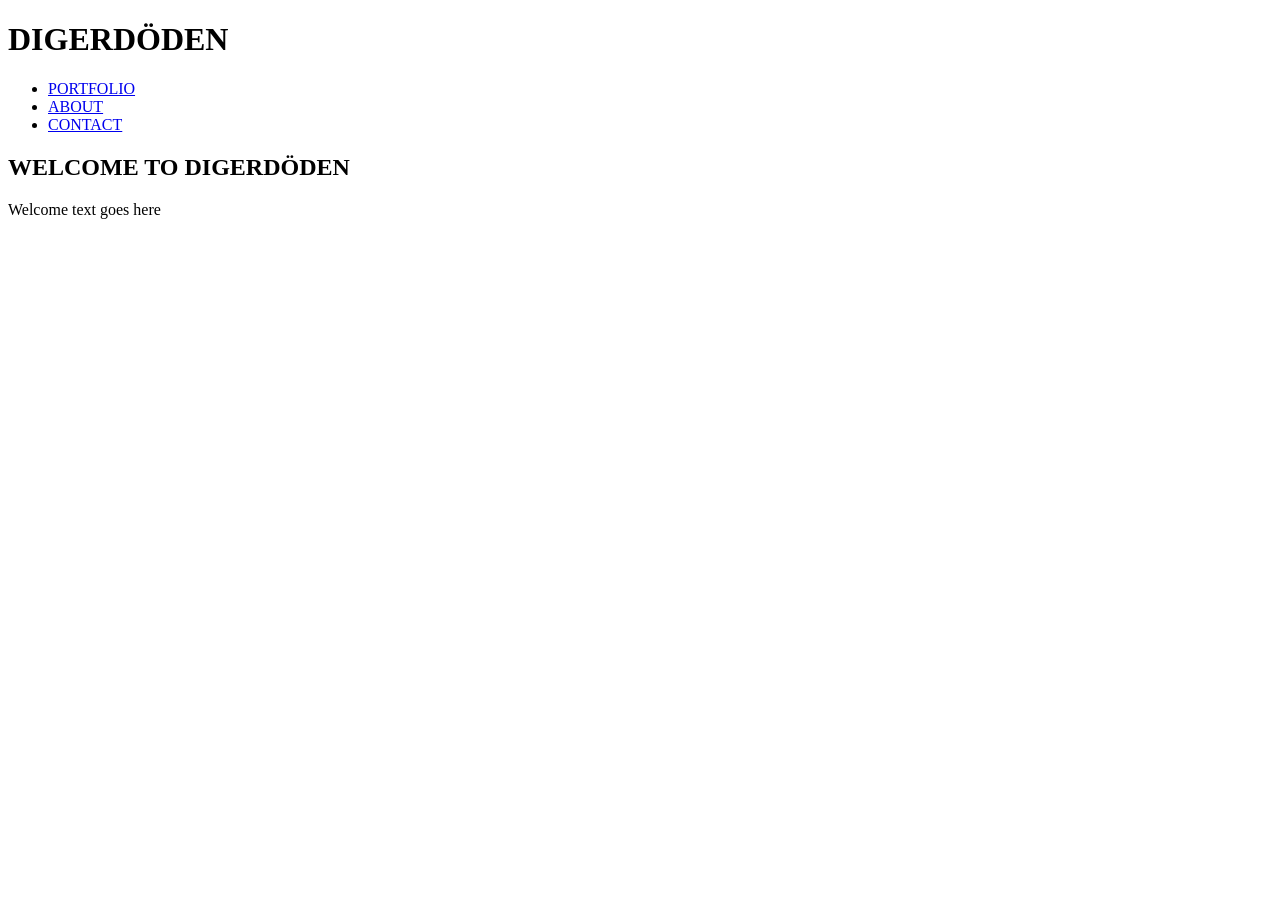
==== DIGERDÖDEN/index.html @ 64021724 "Add files via upload" ====
<!DOCTYPE html>
<html lang="en">
<head>
    <meta charset="UTF-8">
    <meta name="viewport" content="width=device-width, initial-scale=1.0">
    <title>Digerdöden.se</title>
    <link rel="stylesheet" href="styles.css">
</head>
<body class="b-ind">
    <header class="h-ind">
        <h1>DIGERDÖDEN</h1>
        <nav>
            <ul class="ul-ind">
                <li class="l-ind"><a class="a-ind" href="portfolio.html" target="_self">PORTFOLIO</a></li>
                <li class="l-ind"><a class="a-ind" href="about.html" target="_self">ABOUT</a></li>
                <li class="l-ind"><a class="a-ind" href="contact.html" target="_self">CONTACT</a></li>
            </ul>
        </nav>
    </header>
    <main class="m-ind">
        <section class="s-ind">
        <div class="box-ind">
            <h2 class="h2-ind">WELCOME TO DIGERDÖDEN</h2>
            <p class="p-ind">Welcome text goes here</p>
        </div>
        </section>
    </main>
</body>
</html>
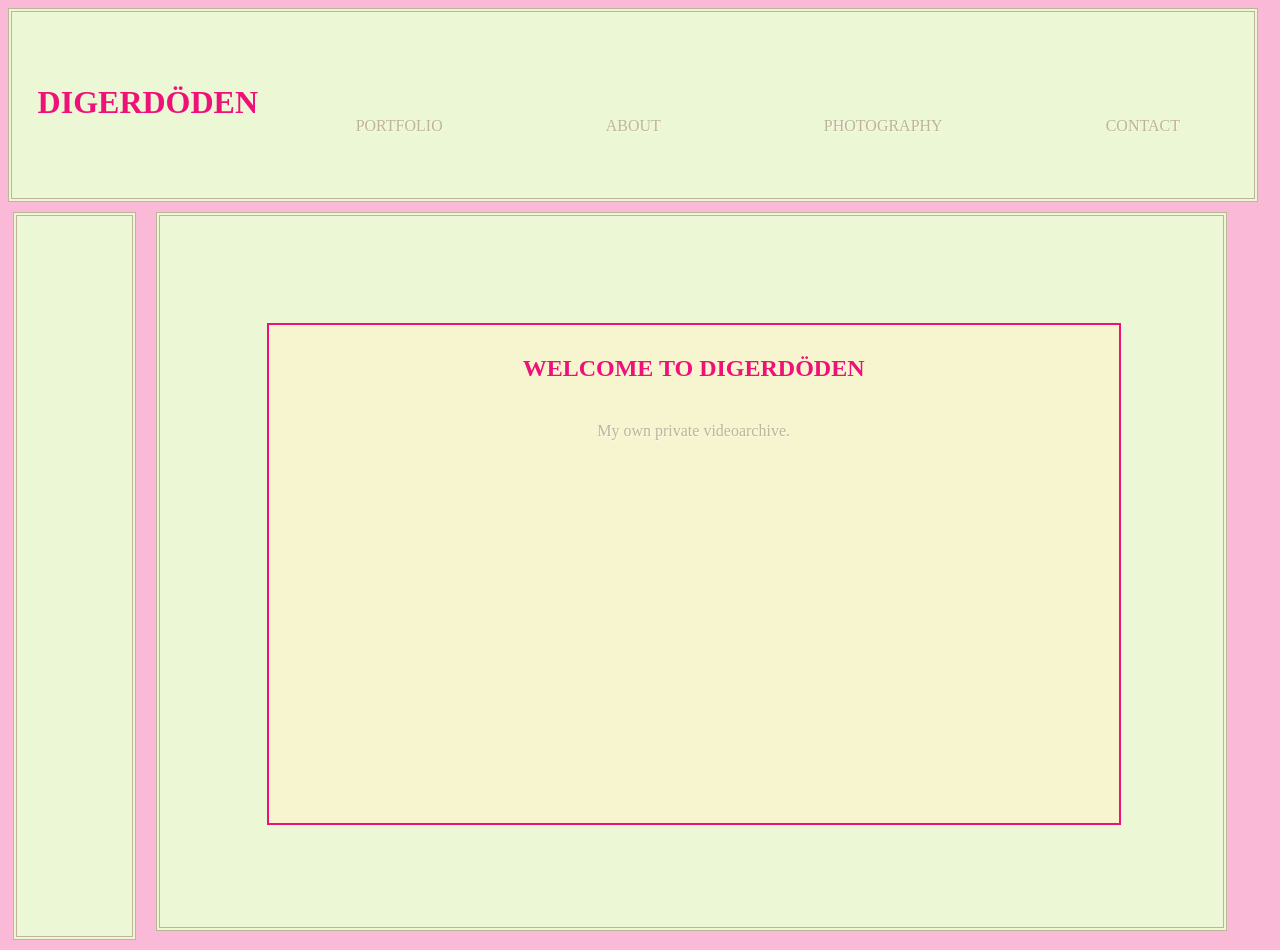
==== commit 3767c1b8: "Add files via upload" ====
--- a/DIGERDÖDEN/index.html
+++ b/DIGERDÖDEN/index.html
@@ -7,23 +7,26 @@
     <link rel="stylesheet" href="styles.css">
 </head>
 <body class="b-ind">
-    <header class="h-ind">
-        <h1>DIGERDÖDEN</h1>
+    <header class="hd-ind">
+        <h1 class="h1-ind">DIGERDÖDEN</h1>
         <nav>
             <ul class="ul-ind">
                 <li class="l-ind"><a class="a-ind" href="portfolio.html" target="_self">PORTFOLIO</a></li>
                 <li class="l-ind"><a class="a-ind" href="about.html" target="_self">ABOUT</a></li>
+                <li class="l-ind"><a class="a-ind" href="photography.html" target="_self">PHOTOGRAPHY</a></li>
                 <li class="l-ind"><a class="a-ind" href="contact.html" target="_self">CONTACT</a></li>
             </ul>
         </nav>
     </header>
     <main class="m-ind">
-        <section class="s-ind">
-        <div class="box-ind">
+        <div class="narrowBox-ind"></div>
+        <div class="bigBox-ind">
+            <section class="s-ind">
             <h2 class="h2-ind">WELCOME TO DIGERDÖDEN</h2>
-            <p class="p-ind">Welcome text goes here</p>
+            <p class="p-ind">My own private videoarchive.</p>
+            </section>
         </div>
-        </section>
+
     </main>
 </body>
 </html>
--- a/DIGERDÖDEN/styles.css
+++ b/DIGERDÖDEN/styles.css
@@ -0,0 +1,458 @@
+
+
+@font-face {
+    font-family: 'headingfont';
+    src:
+     url('/fonter/croissant-one/CroissantOne-Regular.ttf') format('truetype');
+    font-weight: normal;
+    font-style: normal;
+}
+@font-face{
+    font-family: 'textfont';
+    src: url('/fonter/play/Play-Regular.ttf') format('truetype');
+    font-weight: normal;
+    font-style: normal;
+}
+@font-face{
+    font-family: 'textfont-bold';
+    src: url('/fonter/play/Play-Bold.ttf') format('truetype');
+    font-weight: bold;
+    font-style: normal;
+}
+
+
+
+body {
+    width: 100vw;
+    height: 100vh;
+}
+
+ul{
+    list-style-type: none;
+    
+}
+a, a:visited{
+    text-decoration: none;
+}
+
+
+/*Homepage*/
+
+.b-ind{
+    background-color: #FAB9D7;
+
+}
+.hd-ind{
+    width: 93vw;
+    height: 15vh;
+    padding: 2%;
+    margin-right: 1%;
+    background-color: #EBF7D5;
+    border: 4px double #BEB598;
+}
+.ul-ind {
+    display: flex;
+    flex-direction: row;
+    justify-content: space-evenly;
+}
+.l-ind{
+    position: relative;
+    left: 10%; 
+}
+.a-ind{
+      font-family: 'headingfont';
+      color: #BEB598;
+      text-shadow: 1px 1px #FBFAE9;
+
+}
+.h1-ind{
+    font-family: 'headingfont';
+    color: #EE1178;
+    position: relative;
+    top: 25px;
+
+}
+.m-ind {
+    display: flex;
+    justify-content: space-between;
+}
+.narrowBox-ind{
+    width: 9vw;
+    height: 80vh;
+    margin: 10px;
+    position: relative;
+    left: -5px;
+    background-color: #EBF7D5;
+    border: 4px double #BEB598;
+
+}
+.bigBox-ind{
+    width: 83vw;
+    height: 79vh;
+    margin: 10px;
+    border: 4px double #BEB598;
+    position: relative;
+    right: 4%;
+    background-color: #EBF7D5;
+}
+.s-ind{
+    width: 80%;
+    height: 70%;
+    border: 2px double #EE1178;
+    position: relative;
+    left: 5%;
+    top: 15%;
+    margin-left: 5%;
+    background-color: #F7F5D0;
+  
+}
+.h2-ind{
+    font-family: 'headingfont';
+    text-align: center;
+    padding: 10px;
+    color: #EE1178;
+}
+.p-ind{
+    font-family: 'textfont';
+    padding: 10px;
+    text-align: center;
+   color: #BEB598;
+   text-shadow: 1px 1px #FBFAE9;
+}
+
+/*Portfolio*/
+
+.b-port{
+    background-color: #140101;
+}
+
+.hd-port{
+    width: 96vw;
+    height: 15vh;
+    padding: 1%;
+    background-color: #C51212;
+    border: 4px double #EA1A1A;
+}
+.h1-port{
+    font-family: 'headingfont';
+    color: #140101;
+    position: relative;
+    top: 25px;
+}
+.ul-port{
+    display: flex;
+    justify-content: flex-end;
+    margin: 10px;
+}
+.a-port, a.a-port:visited{ 
+    color: #140101;
+    font-family: 'textfont-bold';
+    font-size: 20px;
+    padding: 1px;
+}
+.m-port{
+    display: flex;
+    justify-content: space-between;
+}
+
+.narrowBox-port{
+    width: 10vw;
+    min-height: 100vh;
+    margin: 10px;
+    position: relative;
+    padding: 1%;
+    left: -5px;
+    background-color: #C51212;
+    border: 4px double #EA1A1A;
+}
+.titleMenu{
+    list-style: none;
+    width: 100%;
+    display: flex;
+    flex-direction: column;
+    position: sticky;
+    top: 0;
+    margin-left: 0.5rem;
+}
+.a-title{
+    color: #140101; 
+    font-family: 'textfont-bold';
+    font-size: 12px;
+    display: flex;
+    justify-content: space-between; 
+    width: 100%;
+    padding: 5px;
+    position: sticky;
+    margin-left: -50px;
+}
+
+.bigBox-port{
+    width: 83vw;
+    min-height: 100vh;
+    margin: 10px;
+    position: relative;
+    right: 1.5%;
+    background-color: #C51212;
+    border: 4px double #EA1A1A;
+}
+
+.videoSection{
+    display: flex;
+    width: 100%;
+    margin: 10px 10px 75px 10px;
+}
+.videoDiv{
+    background-color: #878383;
+    width: 40vw;
+    margin: 2vw;
+    padding: 2vw;
+    aspect-ratio: 16 / 9;
+    max-width: 700px;           
+    min-width: 280px;  
+    border: 2px double #140101;
+}
+video{
+    width: 100%;
+    height: 100%;
+}
+.vid-title{
+    font-family: 'textfont-bold';
+    font-size: 18px;
+    padding: 1px;
+    align-self: flex-end;
+    position: absolute;
+    left: 45px;
+}
+.vid-desc{
+    width: 20vw;
+    height: 400px;
+    background-color: #878383;
+    position: absolute;
+    right: 7%;
+    margin: 20px;
+    padding: 2px;
+    border: 2px double #140101;
+}
+.p-port{
+    font-family: 'textfont';
+    color:#140101;
+    margin: 0;
+    padding: 0.5em;
+    letter-spacing: 2px;
+}
+
+/*About*/
+.b-abt{
+    background-color: #EBF7D5;
+}
+.hd-abt{
+    width: 93vw;
+    height: 15vh;
+    padding: 2%;
+    margin-right: 1%;
+    background-color: #F7F5D0;
+    border: 4px double #BEB598;
+}
+.h1-abt{
+    font-family: 'headiingfont';
+    color: #FBFAE9;
+    position: relative;
+    top: 25px;
+    text-shadow: 2px 2px #B9CCBF;
+}
+.ul-abt{
+    display: flex;
+    justify-content: flex-end;
+    margin: 10px;
+}
+.a-abt, .a-abt:visited{
+    color: #FBFAE9;
+    font-family: 'textfont-bold';
+    font-size: 20px;
+    text-shadow: 1px 1px #B9CCBF;
+}
+.m-abt{
+    display: flex;
+    justify-content: space-between;
+}
+.narrowBox-abt{
+    width: 9vw;
+    height: 80vh;
+    margin: 10px;
+    position: relative;
+    left: -5px;
+    background-color: #F7F5D0;
+    border: 4px double #BEB598;
+}
+.bigBox-abt{
+    width: 84vw;
+    height: 79vh;
+    margin: 10px;
+    position: relative;
+    right: 3%;
+    background-color: #F7F5D0;
+    border: 4px double #BEB598; 
+}
+.s-abt{
+    width: 80%;
+    height: 70%;
+    position: relative;
+    left: 5%;
+    top: 15%;
+    margin-left: 5%;
+    background-color: #EBF7D5;
+    border: 4px double #BEB598;
+
+}
+.p-abt{
+    font-family: 'textfont';
+    color:#FAB9D7;
+    box-sizing: border-box;
+    text-align: center;
+    padding: 2%;
+    letter-spacing: 2px;
+
+}
+
+
+
+/*Photography*/
+
+.b-photo{
+    background-color:#FAB9D7;
+    border: 4px double #FBFAE9;
+    margin: 0;
+}
+.h1-photo{
+    font-family: 'headingfont';
+    color: #140101;
+    margin: 2%;
+    text-decoration: underline;
+}
+.ul-photo{
+    display: flex;
+    justify-content: flex-end;
+    margin: 10px;
+}
+.a-photo, .a-phot:visited{
+    color: #140101;
+    font-family: 'textfont-bold';
+    position: absolute;
+    top: 20px;
+    right: 20px; 
+}
+.m-photo{
+    width: 90%;
+    height: 80%;
+    margin: auto;
+    background-color:#FBFAE9;
+    opacity: 0.6;
+}
+
+/*Contact*/
+.b-cont{
+    background-color:#EBF7D5;
+    display: flex;
+    justify-content: space-between;
+}
+
+.a-cont, .a-cont:visited{
+    font-family: 'textfont-bold';
+    font-size: 20px;
+    color: #EE1178;
+    position: absolute;
+    right: 50px;
+    top: 50px;
+    text-shadow: 1px 1px #FAB9D7;
+}
+.h1-cont{
+    font-family: 'headingfont';
+    color:#EE1178;
+    text-shadow: 2px 2px #FAB9D7;
+    font-size: 5rem;
+    width: 409px;
+    position: absolute;
+    left: 100px;
+    top: -60px;
+    margin-left: 25px;
+    z-index: 1;
+}
+
+.m-cont{
+    background-color: #FAB9D7;
+    border-radius: 4%;
+    border: 6px double #EBF7D5;
+    height: 55%;
+    width: 55%;
+    position: absolute;
+    right: 275px;
+    bottom: 150px;
+}
+form{
+    margin: auto;
+    width: 80%;
+    height: 80%;
+    margin: 35px auto;
+}
+label{
+    display: flex;
+    flex-direction: column;
+    font-family: 'textfont-bold';
+    color: #EE1178;
+    text-transform: uppercase;
+    padding: 1%;
+}
+input{
+    height: 2rem;
+    width: 70%;
+    margin: 2px auto;
+}
+input, textarea{
+    border: none;
+    background-color: #EBF7D5;
+    border-radius: 1%;
+    font-family: 'text-font';
+}
+textarea{
+    height: 5rem;
+    width: 70%;
+    font-style: italic;
+    resize: none;
+    margin-top: 7px;
+ }
+::placeholder{
+    color: #BEB598;
+    opacity: 1;
+    text-indent: 2px;
+    font-family: 'textfont';
+}
+button{
+    position: relative;
+    bottom: 20px;
+    left: 450px;
+    font-family: 'textfont-bold';
+    text-transform: uppercase;
+    padding: 1%;
+    font-size: 12px;
+    color:#BEB598;
+    background-color: #EBF7D5;
+    border: 2px solid #BEB598;
+}
+
+footer{
+    background-color: #FAB9D7;
+    height: 15vh;
+    width: 97vw;
+    margin-left: 1%;
+    border-radius: 1%;
+    position: absolute;
+    bottom: 5px;
+    border: 4px double #EBF7D5;
+}
+.p-cont{
+    font-family: 'textfont';
+    color: #EBF7D5;
+    margin-left: 20px;
+    margin-top: 70px;
+
+}
